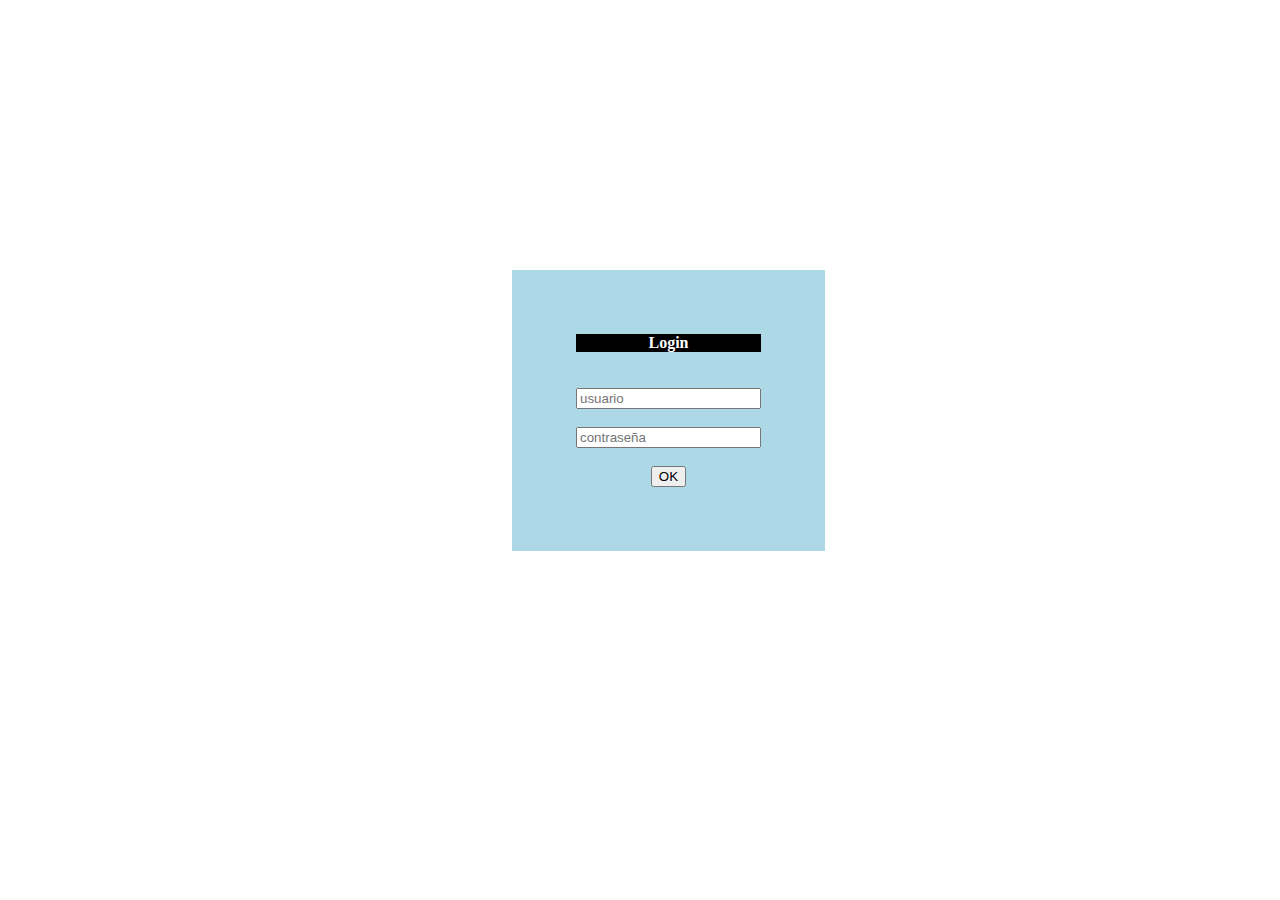
==== login.html @ e8390b03 "barra + login" ====
<!DOCTYPE HTML>
<html>
    <head>
        <meta charset="UTF-8">
        <title>Ing de software</title>
        <link rel="stylesheet" type="text/css" href="style/home.css">
    </head>
    <body>
        <div id="login">
            <div id="ingresar" ><b>Login</b></div> <br><br>
                <form action="home.html">
                    <input type="text" placeholder="usuario" name="user"><br><br>
                    <input type="password" placeholder="contraseña" name="pass"><br><br>
                    <div id="oki"><input  type="submit" value="OK"></div>
                </form>
        </div>
    </body>
</html>
---- style/home.css ----
.cabecera {
    overflow: hidden;
    background-color: #333;
    font-family: Arial, Helvetica, sans-serif;
}
.cabecera a{
    float: left;
    font-size: 16px;
    color: white;
    text-align: center;
    padding: 14px 16px;
    text-decoration: none;
}
.cabecera a:hover {
    background-color: red;
}
.cabecera  #user{
    float: right;
}
#login{
    background-color: lightblue;
    position:fixed;
    top:30%;
    left:40%;
    padding: 5%;
}

#login > #ingresar{
    background-color: black;
    color:white;
    text-align: center;
    font-family: 'Roboto';

}
#oki{
    text-align: center;
}
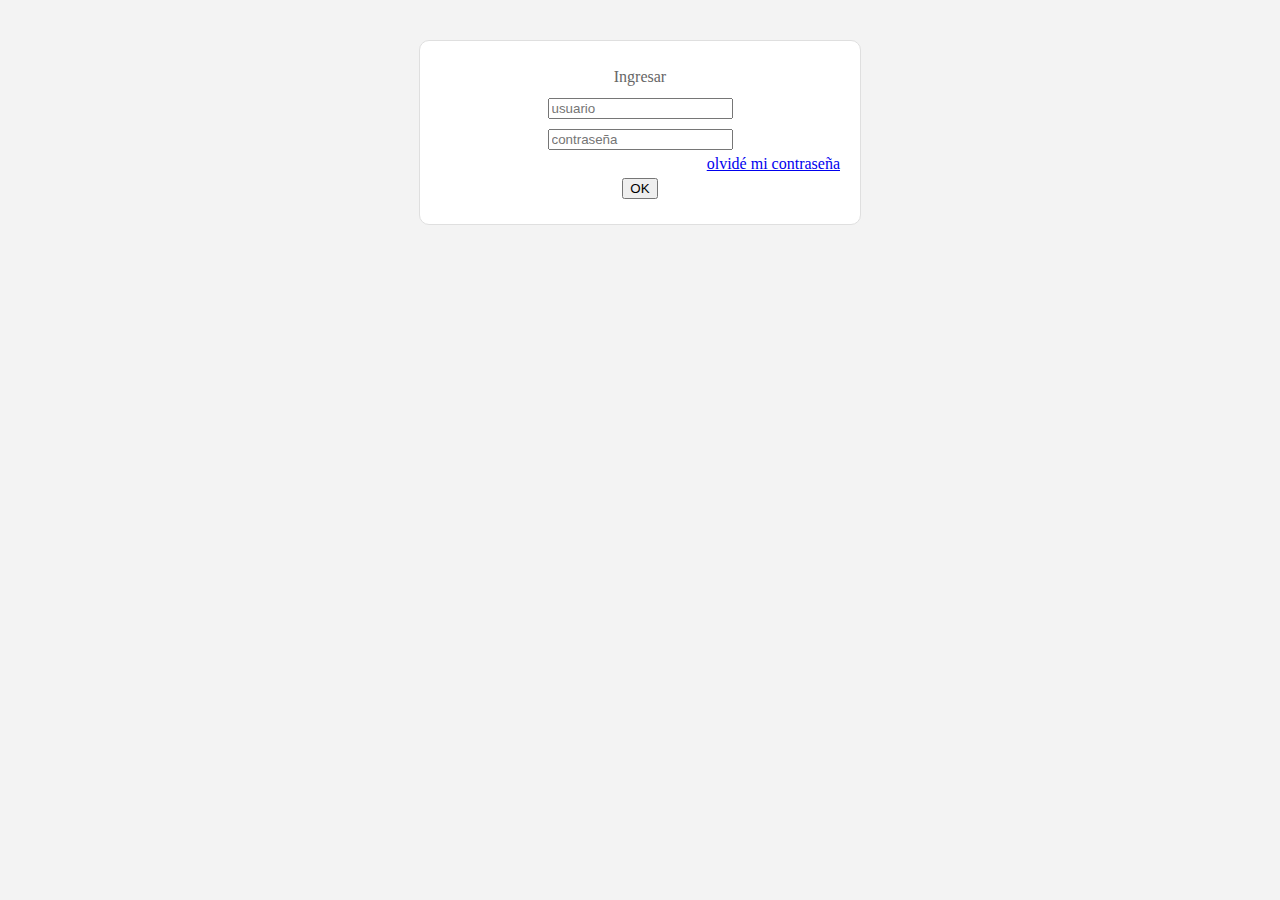
==== commit 5147b629: "cambio de mierda en el login" ====
--- a/login.html
+++ b/login.html
@@ -3,16 +3,32 @@
     <head>
         <meta charset="UTF-8">
         <title>Ing de software</title>
-        <link rel="stylesheet" type="text/css" href="style/home.css">
+        <link rel="stylesheet" type="text/css" href="style/base.css">
+        <link rel="stylesheet" type="text/css" href="style/login.css">
     </head>
-    <body>
-        <div id="login">
-            <div id="ingresar" ><b>Login</b></div> <br><br>
+    <body class="bg-color-gray-light">
+        <div class="login-box bg-color-white">
+            <div class="login-box-title">
+                <label class="color-gray-medium">Ingresar</label>
+            </div>
+            <div>
                 <form action="home.html">
-                    <input type="text" placeholder="usuario" name="user"><br><br>
-                    <input type="password" placeholder="contraseña" name="pass"><br><br>
-                    <div id="oki"><input  type="submit" value="OK"></div>
+                    <div class="login-box-input-container">
+                        <input type="text" placeholder="usuario" name="user"/>
+                    </div>
+                    <div class="login-box-input-container">
+                        <input type="password" placeholder="contraseña" name="pass"/>
+                    </div>
+                    <div class="login-box-recuperar-password">
+                        <a href="recuperar-password.html">
+                            <label>olvidé mi contraseña</label>
+                        </a>
+                    </div>
+                    <div class="login-box-input-container">
+                        <input  type="submit" value="OK">
+                    </div>
                 </form>
+            </div>
         </div>
     </body>
 </html>--- a/style/base.css
+++ b/style/base.css
@@ -0,0 +1,18 @@
+.body {
+    font-family: sans-serif;
+}
+.color-gray-light {
+    color: #dfdfdf;
+}
+.color-gray-medium {
+    color: #666;
+}
+.bg-color-white {
+    background-color: #fff;
+}
+.bg-color-gray-light {
+    background-color: #f3f3f3;
+}
+.bg-color-gray-medium {
+    background-color: #dfdfdf;
+}--- a/style/login.css
+++ b/style/login.css
@@ -0,0 +1,27 @@
+.login-box {
+    width: 400px;
+    /* height: 400px; */ /*dejamos que se ajuste al contenido esta mierda*/
+    margin: 40px auto;
+    top: 30px;
+    border-color: #dfdfdf;
+    border-width: 1px;
+    border-style: solid;
+    border-radius: 10px;
+    padding: 20px;
+}
+
+.login-box-title {
+    text-align: center;
+    height: 32px;
+    line-height: 32px;
+    font-size: 16px;
+}
+
+.login-box-input-container {
+    text-align: center;
+    padding: 5px 0px 5px 0px;
+}
+
+.login-box-recuperar-password {
+    text-align: right;
+}